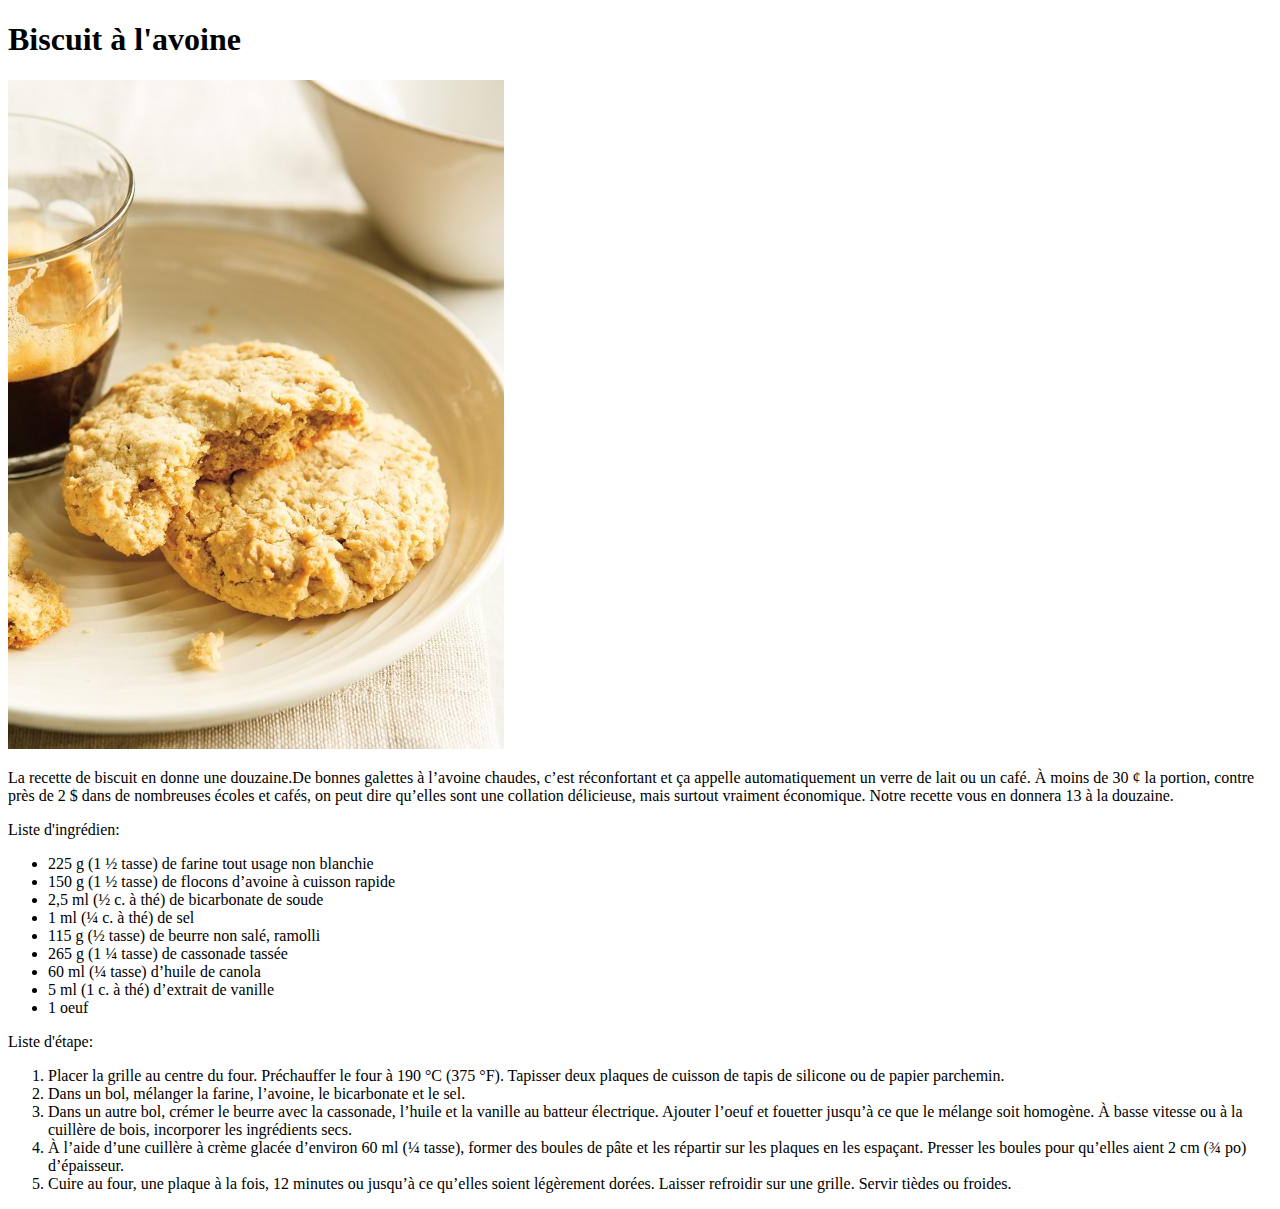
==== recette/biscuit.html @ 8c11e1bc "Edit README.md and add index.html and recette/" ====
<!DOCTYPE html>
<html lang="en">
<head>
    <meta charset="UTF-8">
    <meta http-equiv="X-UA-Compatible" content="IE=edge">
    <meta name="viewport" content="width=device-width, initial-scale=1.0">
    <title>Biscuit à l'avoine(Ricardo)</title>
</head>
<body>
    <h1>Biscuit à l'avoine</h1>
    <img src= "./image/avoine.jpg"alt="photo de bisucit à l'avoine.">
    <p>La recette de biscuit en donne une douzaine.De bonnes galettes à l’avoine chaudes, c’est réconfortant et ça appelle automatiquement un verre de lait ou un café. À moins de 30 ¢ la portion, contre près de 2 $ dans de nombreuses écoles et cafés, on peut dire qu’elles sont une collation délicieuse, mais surtout vraiment économique. Notre recette vous en donnera 13 à la douzaine.</p>
    <p>Liste d'ingrédien:
        <ul>
            <li>225 g (1 ½ tasse) de farine tout usage non blanchie</li>
            <li>150 g (1 ½ tasse) de flocons d’avoine à cuisson rapide</li>
            <li>2,5 ml (½ c. à thé) de bicarbonate de soude</li>
            <li>1 ml (¼ c. à thé) de sel</li>
            <li>115 g (½ tasse) de beurre non salé, ramolli</li>
            <li>265 g (1 ¼ tasse) de cassonade tassée</li>
            <li>60 ml (¼ tasse) d’huile de canola</li>
            <li>5 ml (1 c. à thé) d’extrait de vanille</li>
            <li>1 oeuf</li>
        </ul>
    </p>
    <p>Liste d'étape:
        <ol>
            <li>Placer la grille au centre du four. Préchauffer le four à 190 °C (375 °F). Tapisser deux plaques de cuisson de tapis de silicone ou de papier parchemin.</li>
            <li>Dans un bol, mélanger la farine, l’avoine, le bicarbonate et le sel.</li>
            <li>Dans un autre bol, crémer le beurre avec la cassonade, l’huile et la vanille au batteur électrique. Ajouter l’oeuf et fouetter jusqu’à ce que le mélange soit homogène. À basse vitesse ou à la cuillère de bois, incorporer les ingrédients secs.</li>
            <li>À l’aide d’une cuillère à crème glacée d’environ 60 ml (¼ tasse), former des boules de pâte et les répartir sur les plaques en les espaçant. Presser les boules pour qu’elles aient 2 cm (¾ po) d’épaisseur.</li>
            <li>Cuire au four, une plaque à la fois, 12 minutes ou jusqu’à ce qu’elles soient légèrement dorées. Laisser refroidir sur une grille. Servir tièdes ou froides.</li>
        </ol>
    </p>
</body>
</html>
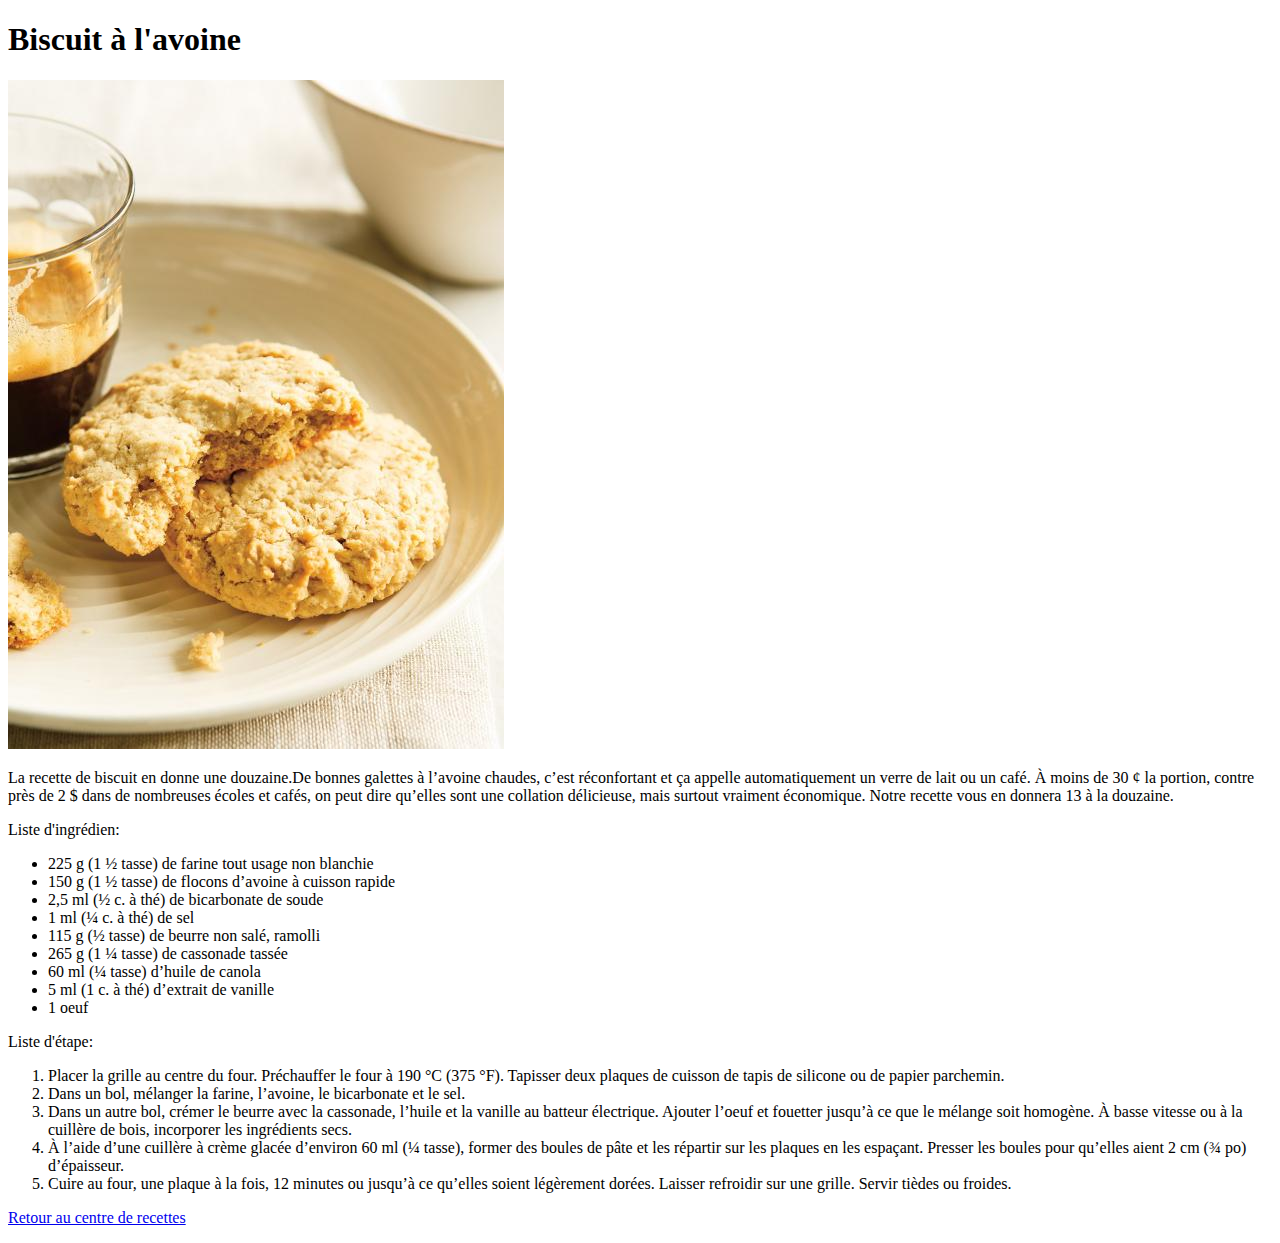
==== commit 1bd55dad: "add a return to front page" ====
--- a/recette/biscuit.html
+++ b/recette/biscuit.html
@@ -32,5 +32,6 @@
             <li>Cuire au four, une plaque à la fois, 12 minutes ou jusqu’à ce qu’elles soient légèrement dorées. Laisser refroidir sur une grille. Servir tièdes ou froides.</li>
         </ol>
     </p>
+    <p><a href="../index.html">Retour au centre de recettes</a><!--Pour revenir aux centre de recettes--></p>
 </body>
 </html>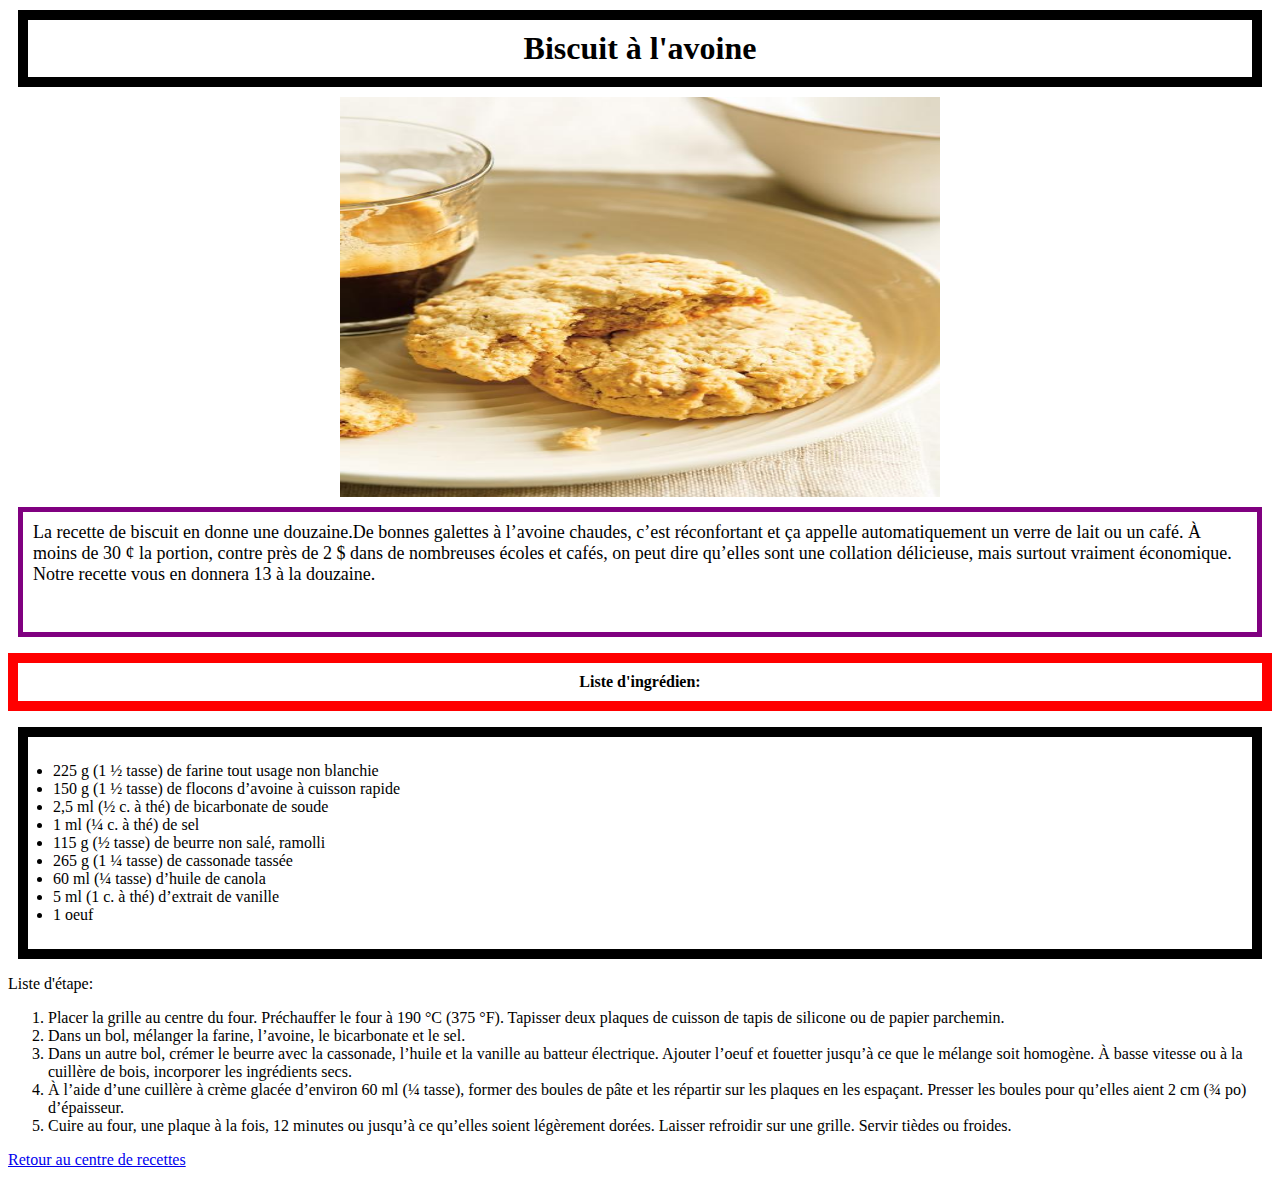
==== commit 008d255c: "Add files via upload" ====
--- a/recette/biscuit.html
+++ b/recette/biscuit.html
@@ -4,23 +4,24 @@
     <meta charset="UTF-8">
     <meta http-equiv="X-UA-Compatible" content="IE=edge">
     <meta name="viewport" content="width=device-width, initial-scale=1.0">
+    <link rel="stylesheet" href="style_biscuit.css">
     <title>Biscuit à l'avoine(Ricardo)</title>
 </head>
 <body>
-    <h1>Biscuit à l'avoine</h1>
-    <img src= "./image/avoine.jpg"alt="photo de bisucit à l'avoine.">
-    <p>La recette de biscuit en donne une douzaine.De bonnes galettes à l’avoine chaudes, c’est réconfortant et ça appelle automatiquement un verre de lait ou un café. À moins de 30 ¢ la portion, contre près de 2 $ dans de nombreuses écoles et cafés, on peut dire qu’elles sont une collation délicieuse, mais surtout vraiment économique. Notre recette vous en donnera 13 à la douzaine.</p>
-    <p>Liste d'ingrédien:
-        <ul>
-            <li>225 g (1 ½ tasse) de farine tout usage non blanchie</li>
-            <li>150 g (1 ½ tasse) de flocons d’avoine à cuisson rapide</li>
-            <li>2,5 ml (½ c. à thé) de bicarbonate de soude</li>
-            <li>1 ml (¼ c. à thé) de sel</li>
-            <li>115 g (½ tasse) de beurre non salé, ramolli</li>
-            <li>265 g (1 ¼ tasse) de cassonade tassée</li>
-            <li>60 ml (¼ tasse) d’huile de canola</li>
-            <li>5 ml (1 c. à thé) d’extrait de vanille</li>
-            <li>1 oeuf</li>
+    <h1 class="titre">Biscuit à l'avoine</h1>
+    <img id="image"  src= "./image_recette/avoine.jpg"alt="photo de bisucit à l'avoine.">
+    <p class="box_texte">La recette de biscuit en donne une douzaine.De bonnes galettes à l’avoine chaudes, c’est réconfortant et ça appelle automatiquement un verre de lait ou un café. À moins de 30 ¢ la portion, contre près de 2 $ dans de nombreuses écoles et cafés, on peut dire qu’elles sont une collation délicieuse, mais surtout vraiment économique. Notre recette vous en donnera 13 à la douzaine.</p>
+    <p class="box_ul">Liste d'ingrédien:
+        <ul class="boxul">
+            <li >225 g (1 ½ tasse) de farine tout usage non blanchie</li>
+            <li >150 g (1 ½ tasse) de flocons d’avoine à cuisson rapide</li>
+            <li >2,5 ml (½ c. à thé) de bicarbonate de soude</li>
+            <li >1 ml (¼ c. à thé) de sel</li>
+            <li >115 g (½ tasse) de beurre non salé, ramolli</li>
+            <li >265 g (1 ¼ tasse) de cassonade tassée</li>
+            <li >60 ml (¼ tasse) d’huile de canola</li>
+            <li >5 ml (1 c. à thé) d’extrait de vanille</li>
+            <li >1 oeuf</li>
         </ul>
     </p>
     <p>Liste d'étape:
--- a/recette/style_biscuit.css
+++ b/recette/style_biscuit.css
@@ -0,0 +1,32 @@
+#image{
+    display: block;
+    margin-left: auto;
+    margin-right: auto;
+    height: 400px;
+    width: 600px;
+}
+.titre{
+    text-align: center;
+    padding:10px;
+    border:10px solid black;
+    margin:10px;
+}
+.box_texte{
+    font-size: 18px;
+    margin: 10px;
+    border:5px solid purple;
+    padding:10px;
+    height: 100px;
+}
+.box_ul{
+    text-align:center;
+    font-weight: 700;
+    font-family: 'Times New Roman', Times, serif;
+    padding: 10px;
+    border:10px solid red;
+}
+.boxul{
+    border:10px solid black;
+    padding:25px;
+    margin:10px;
+}